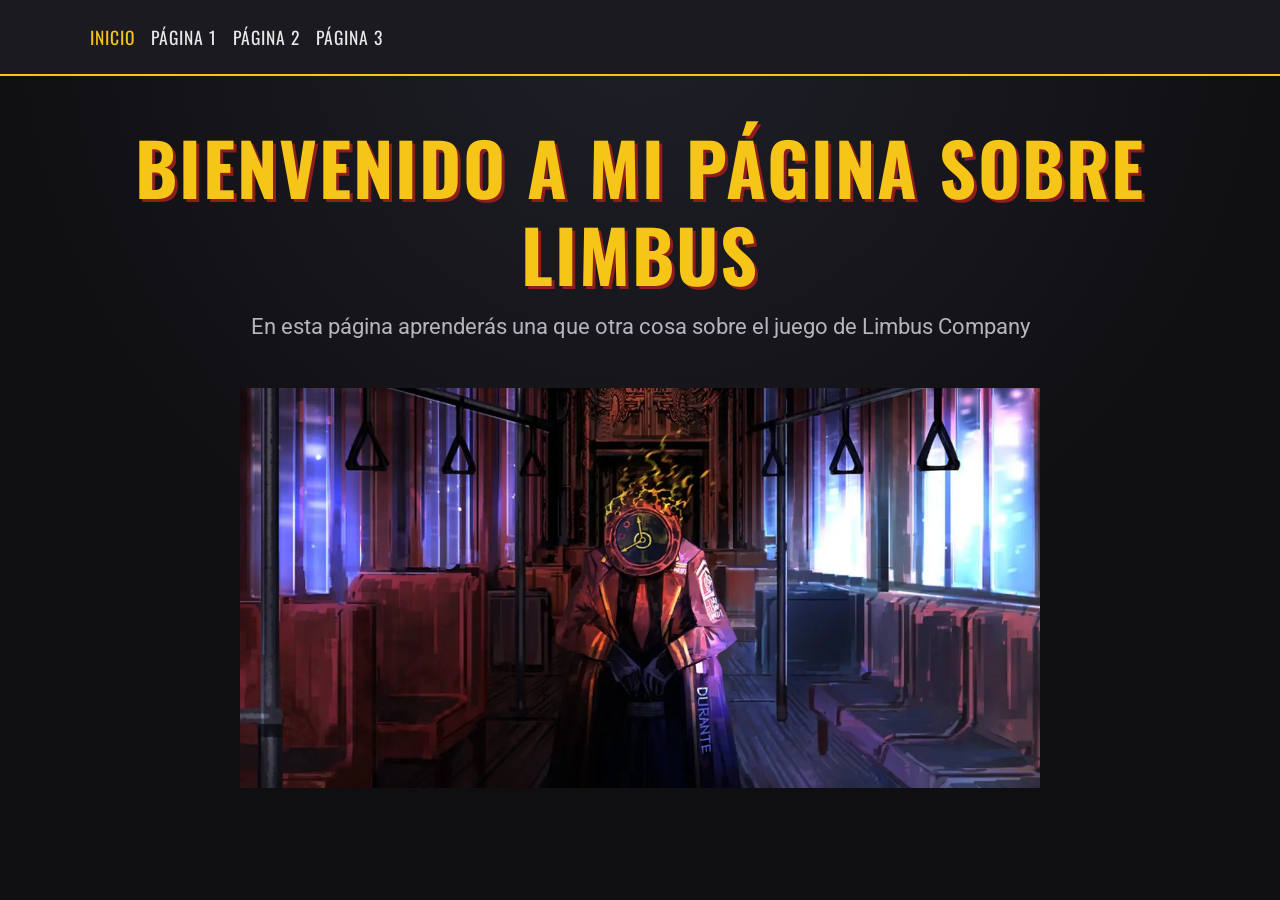
==== index.html @ 0740e455 "se terminó el índice pero faltan las demás páginas" ====
<!DOCTYPE html>
<html lang="es">
<head>
  <meta charset="UTF-8">
  <meta name="viewport" content="width=device-width, initial-scale=1.0">
  <title>IndiceLimbus</title>

  <!-- Fuentes de Google -->
  <link rel="preconnect" href="https://fonts.googleapis.com">
  <link rel="preconnect" href="https://fonts.gstatic.com" crossorigin>
  <link href="https://fonts.googleapis.com/css2?family=Oswald:wght@500;700&family=Roboto:wght@400;500&display=swap" rel="stylesheet">

  <link href="https://cdn.jsdelivr.net/npm/bootstrap@5.3.3/dist/css/bootstrap.min.css" rel="stylesheet">
  <link href="styles.css" rel="stylesheet">
</head>
<body>

  <nav class="navbar navbar-expand-sm navbar-dark">
    <div class="container">
      <button class="navbar-toggler" type="button" data-bs-toggle="collapse"
              data-bs-target="#menu" aria-controls="menu" aria-expanded="false"
              aria-label="Abrir menú">
        <span class="navbar-toggler-icon"></span>
      </button>

      <div class="collapse navbar-collapse" id="menu">
        <ul class="navbar-nav">
          <li class="nav-item"><a class="nav-link active" href="index.html">Inicio</a></li>
          <li class="nav-item"><a class="nav-link" href="#">Página 1</a></li>
          <li class="nav-item"><a class="nav-link" href="#">Página 2</a></li>
          <li class="nav-item"><a class="nav-link" href="#">Página 3</a></li>
        </ul>
      </div>
    </div>
  </nav>

  <main class="container text-center py-5">
    <h1 class="titulo mb-3">Bienvenido a mi Página sobre Limbus</h1>
    <h2 class="subtitulo mb-5">En esta página aprenderás una que otra cosa sobre el juego de Limbus Company</h2>

    <div class="imagen-placeholder mx-auto">
        <img src="Limbus.webp" alt="Limbus Company">
    </div>
  </main>

  <script src="https://cdn.jsdelivr.net/npm/bootstrap@5.3.3/dist/js/bootstrap.bundle.min.js"></script>
</body>
</html>
---- styles.css ----
:root {
  --fondo: #0f0f12;
  --fondo-menu: #1a1a20;
  --texto: #e8e8e8;
  --texto-suave: #b5b5bd;
  --acento: #f5c518;       /* dorado */
  --acento-oscuro: #8f1d1d; /* rojo oscuro */
  --fuente-titulos: 'Oswald', sans-serif;
  --fuente-texto: 'Roboto', sans-serif;
}

body {
  background: radial-gradient(circle at top, #1f1f28 0%, var(--fondo) 60%);
  background-attachment: fixed;
  color: var(--texto);
  font-family: var(--fuente-texto);
  min-height: 100vh;
}

.navbar {
  background: var(--fondo-menu);
  border-bottom: 2px solid var(--acento);
}

.navbar .nav-link {
  font-family: var(--fuente-titulos);
  font-size: 1.1rem;
  letter-spacing: 1px;
  text-transform: uppercase;
  color: var(--texto);
  padding: 1rem 1.25rem;
  transition: color 0.2s, background 0.2s;
}

.navbar .nav-link.active {
  color: var(--acento);
}

.navbar .nav-link:hover {
  color: var(--acento);
  background: rgba(245, 197, 24, 0.08);
}

.titulo {
  font-family: var(--fuente-titulos);
  font-weight: 700;
  font-size: clamp(2.2rem, 6vw, 4.5rem);
  text-transform: uppercase;
  letter-spacing: 2px;
  color: var(--acento);
  text-shadow: 3px 3px 0 var(--acento-oscuro);
}

.subtitulo {
  font-family: var(--fuente-texto);
  font-weight: 400;
  font-size: clamp(1rem, 2.5vw, 1.4rem);
  color: var(--texto-suave);
}

.imagen-placeholder {
  max-width: 800px;
  height: 400px;
}

.imagen-placeholder img {
  width: 100%;
  height: 100%;
  object-fit: cover;
}

@media (max-width: 576px) {
  .imagen-placeholder {
    height: 250px;
  }
}
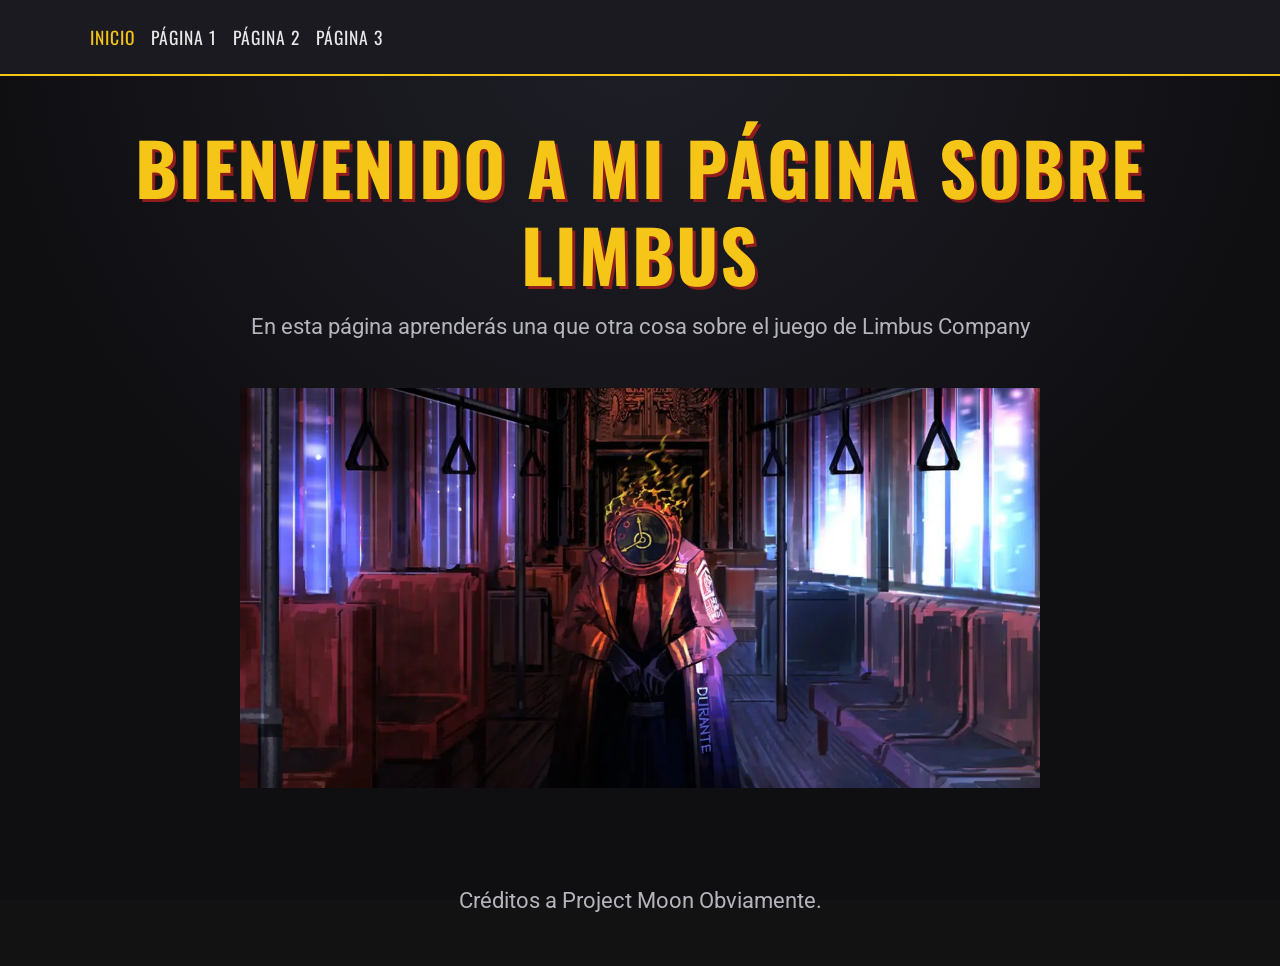
==== commit eead11e3: "Actividad terminada" ====
--- a/index.html
+++ b/index.html
@@ -1,5 +1,5 @@
 <!DOCTYPE html>
-<html lang="es">
+<html lang="es" data-bs-theme="dark">
 <head>
   <meta charset="UTF-8">
   <meta name="viewport" content="width=device-width, initial-scale=1.0">
@@ -26,9 +26,9 @@
       <div class="collapse navbar-collapse" id="menu">
         <ul class="navbar-nav">
           <li class="nav-item"><a class="nav-link active" href="index.html">Inicio</a></li>
-          <li class="nav-item"><a class="nav-link" href="#">Página 1</a></li>
-          <li class="nav-item"><a class="nav-link" href="#">Página 2</a></li>
-          <li class="nav-item"><a class="nav-link" href="#">Página 3</a></li>
+          <li class="nav-item"><a class="nav-link" href="página1.html">Página 1</a></li>
+          <li class="nav-item"><a class="nav-link" href="página2.html">Página 2</a></li>
+          <li class="nav-item"><a class="nav-link" href="página3.html">Página 3</a></li>
         </ul>
       </div>
     </div>
@@ -44,5 +44,8 @@
   </main>
 
   <script src="https://cdn.jsdelivr.net/npm/bootstrap@5.3.3/dist/js/bootstrap.bundle.min.js"></script>
+  <footer class=" container text-center py-5 subtitulo mb-7">
+      Créditos a Project Moon Obviamente.
+  </footer>
 </body>
-</html>
+</html>
--- a/styles.css
+++ b/styles.css
@@ -2,10 +2,11 @@
 :root {
   --fondo: #0f0f12;
   --fondo-menu: #1a1a20;
+  --borde: #2c2c36;
   --texto: #e8e8e8;
   --texto-suave: #b5b5bd;
-  --acento: #f5c518;       /* dorado */
-  --acento-oscuro: #8f1d1d; /* rojo oscuro */
+  --acento: #f5c518;       
+  --acento-oscuro: #8f1d1d; 
   --fuente-titulos: 'Oswald', sans-serif;
   --fuente-texto: 'Roboto', sans-serif;
 }
@@ -59,6 +60,14 @@
   color: var(--texto-suave);
 }
 
+.seccion {
+  font-family: var(--fuente-titulos);
+  font-weight: 700;
+  text-transform: uppercase;
+  letter-spacing: 1px;
+  color: var(--acento);
+}
+
 .imagen-placeholder {
   max-width: 800px;
   height: 400px;
@@ -70,8 +79,118 @@
   object-fit: cover;
 }
 
+.btn-limbus {
+  background: var(--acento);
+  color: #111;
+  border: 0;
+  font-family: var(--fuente-titulos);
+  text-transform: uppercase;
+  letter-spacing: 1px;
+}
+
+.btn-limbus:hover {
+  background: #ffd84d;
+  color: #111;
+}
+
+.card {
+  --bs-card-bg: var(--fondo-menu);
+  --bs-card-border-color: var(--borde);
+  --bs-card-cap-bg: transparent;
+  transition: transform 0.2s, border-color 0.2s;
+}
+
+.card:hover {
+  transform: translateY(-4px);
+  border-color: var(--acento);
+}
+
+.card-img-top {
+  height: 200px;
+  object-fit: cover;
+}
+
+.card-title {
+  font-family: var(--fuente-titulos);
+  text-transform: uppercase;
+  letter-spacing: 1px;
+  color: var(--acento);
+}
+
+.accordion {
+  --bs-accordion-bg: var(--fondo-menu);
+  --bs-accordion-border-color: var(--borde);
+  --bs-accordion-active-bg: #24242c;
+  --bs-accordion-active-color: var(--acento);
+  --bs-accordion-btn-focus-box-shadow: 0 0 0 0.25rem rgba(245, 197, 24, 0.25);
+}
+
+.accordion-button {
+  font-family: var(--fuente-titulos);
+  letter-spacing: 1px;
+}
+
+.carousel-item img {
+  height: 450px;
+  object-fit: cover;
+}
+
+.carousel-caption {
+  background: rgba(15, 15, 18, 0.8);
+  border-radius: 0.5rem;
+  border-left: 4px solid var(--acento);
+}
+
+.carousel-caption h3 {
+  font-family: var(--fuente-titulos);
+  color: var(--acento);
+  text-transform: uppercase;
+}
+
+.list-group {
+  --bs-list-group-bg: var(--fondo-menu);
+  --bs-list-group-border-color: var(--borde);
+}
+
+.nav-pills .nav-link {
+  font-family: var(--fuente-titulos);
+  text-transform: uppercase;
+  letter-spacing: 1px;
+  color: var(--texto);
+}
+
+.nav-pills .nav-link:hover {
+  color: var(--acento);
+}
+
+.nav-pills .nav-link.active {
+  background: var(--acento);
+  color: #111;
+}
+
+.tab-content img {
+  width: 100%;
+  max-height: 350px;
+  object-fit: cover;
+}
+
+.modal-content {
+  --bs-modal-bg: var(--fondo-menu);
+  --bs-modal-border-color: var(--acento);
+}
+
+.modal-title {
+  font-family: var(--fuente-titulos);
+  color: var(--acento);
+  text-transform: uppercase;
+}
+
 @media (max-width: 576px) {
   .imagen-placeholder {
     height: 250px;
   }
+
+  .carousel-item img {
+    height: 250px;
+  }
 }
